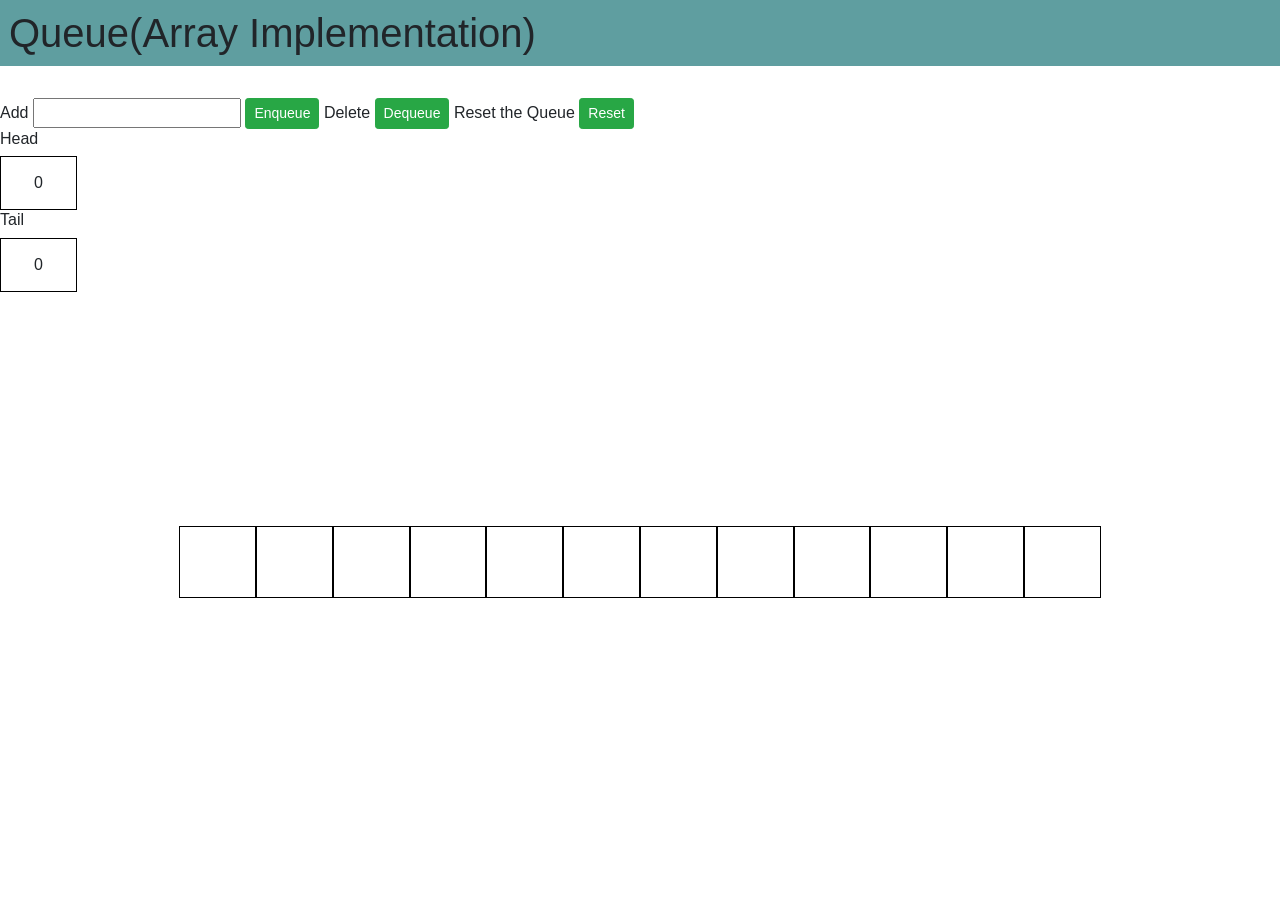
==== Queue.html @ 1a7ba47d "finised" ====
<!DOCTYPE html>
<html lang="en" dir="ltr">
  <head>
    <meta charset="utf-8">
    <link rel="stylesheet" href="https://maxcdn.bootstrapcdn.com/bootstrap/4.0.0/css/bootstrap.min.css" integrity="sha384-Gn5384xqQ1aoWXA+058RXPxPg6fy4IWvTNh0E263XmFcJlSAwiGgFAW/dAiS6JXm" crossorigin="anonymous">
    <link rel="stylesheet" href="styles/queue-styles.css">
    <meta name="viewport" content="width=device-width, initial-scale=1.0">
    </script>
    <title>Queue</title>
  </head>
  <body>
    <h1>Queue(Array Implementation)</h1>
    <br>
    <span class="">Add</span>
    <input class="inputval" type="text" name="" value="">
    <button class="btn btn-sm btn-success addBtn" type="button" name="button">Enqueue</button>
    <span class="">Delete</span>
    <button class ="btn btn-sm btn-success deleteBtn" type="button" name="button">Dequeue</button>
    <span>Reset the Queue</span>
    <button class ="btn btn-sm btn-success resetBtn" type="button" name="button">Reset</button>
    <br>
    <h6>Head</h6>
    <div class="First"></div>
    <h6>Tail</h6>
    <div class="Tail"></div>
    <div class="fluid-container queue-holder">
    </div>
<!-- jsfile -->
<script src="javascript/queue-main.js"></script>
<!-- bootstrap js libraries -->
<script src="https://code.jquery.com/jquery-3.2.1.slim.min.js" integrity="sha384-KJ3o2DKtIkvYIK3UENzmM7KCkRr/rE9/Qpg6aAZGJwFDMVNA/GpGFF93hXpG5KkN" crossorigin="anonymous"></script>
<script src="https://cdnjs.cloudflare.com/ajax/libs/popper.js/1.12.9/umd/popper.min.js" integrity="sha384-ApNbgh9B+Y1QKtv3Rn7W3mgPxhU9K/ScQsAP7hUibX39j7fakFPskvXusvfa0b4Q" crossorigin="anonymous"></script>
<script src="https://maxcdn.bootstrapcdn.com/bootstrap/4.0.0/js/bootstrap.min.js" integrity="sha384-JZR6Spejh4U02d8jOt6vLEHfe/JQGiRRSQQxSfFWpi1MquVdAyjUar5+76PVCmYl" crossorigin="anonymous"></script>
  </body>
</html>
---- styles/queue-styles.css ----
h1{
  padding: 1vh 1vh;
  background-color: cadetblue;
}



.First{
  border: 1px solid black;
  height: 6vh;
  width: 6vw;
  display: flex;
  justify-content: center;
  align-items: center;
}

.Tail{
  border: 1px solid black;
  height: 6vh;
  width: 6vw;
  display: flex;
  justify-content: center;
  align-items: center;
}
  
  .queue-holder{
  height:60vh;
  width:100vw;
  /* background-color: aqua; */
  display: flex;
  flex-direction: row;
  /* align-content: center; */
  justify-content: center;
  /* align-content: flex-end; */
  align-items: center;
}

.queue-box{
  border: 1px solid black;
  text-align: center;
  height: 8vh;
  width: 6vw;
  display: flex;
  justify-content: center;
  align-items: center;
}


.inside{
  height:4vh;
  width:6vw;
}
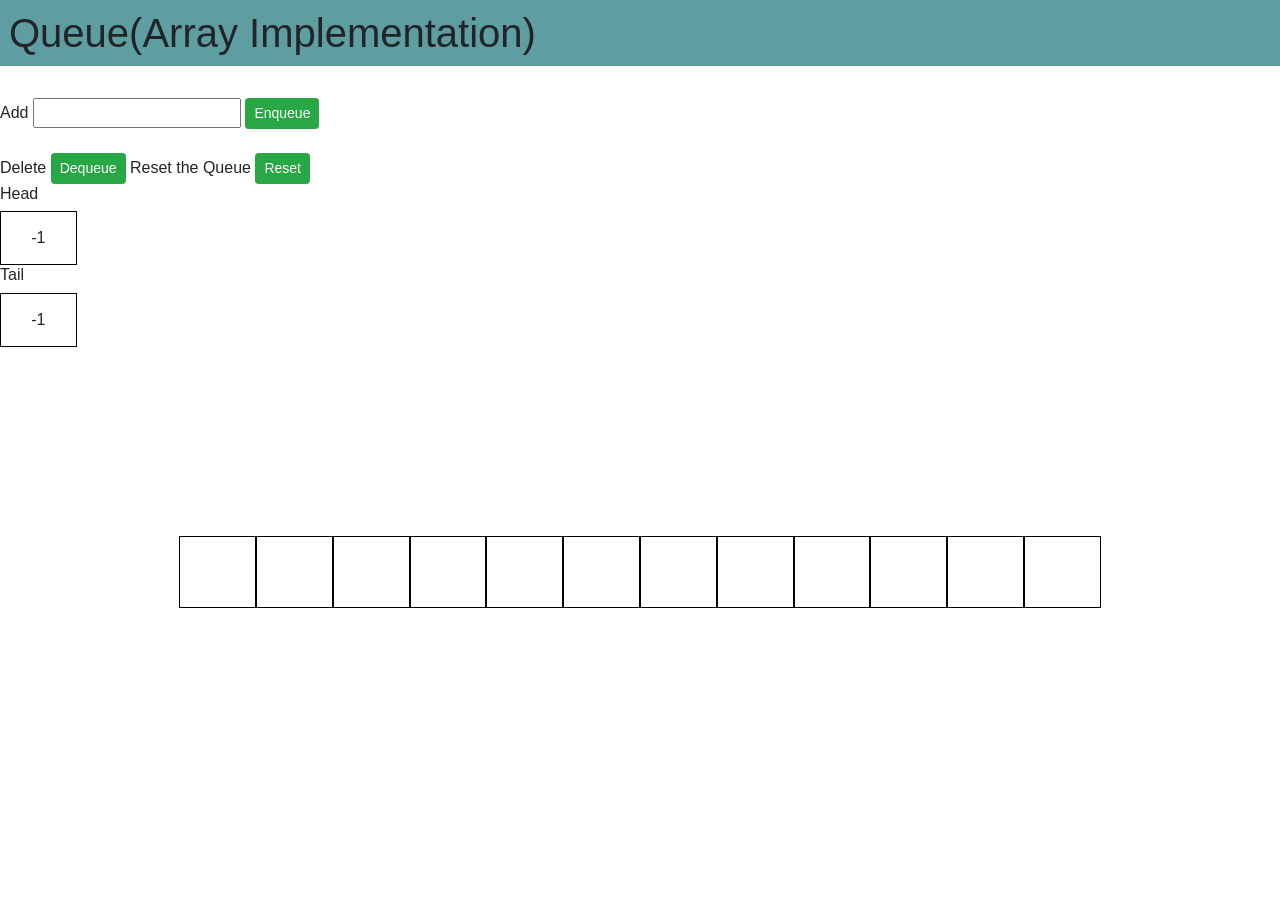
==== commit 1dba4e25: "modified for mobile devices" ====
--- a/Queue.html
+++ b/Queue.html
@@ -14,6 +14,8 @@
     <span class="">Add</span>
     <input class="inputval" type="text" name="" value="">
     <button class="btn btn-sm btn-success addBtn" type="button" name="button">Enqueue</button>
+    <br>
+    <br>
     <span class="">Delete</span>
     <button class ="btn btn-sm btn-success deleteBtn" type="button" name="button">Dequeue</button>
     <span>Reset the Queue</span>
--- a/styles/queue-styles.css
+++ b/styles/queue-styles.css
@@ -2,8 +2,6 @@
   padding: 1vh 1vh;
   background-color: cadetblue;
 }
-
-
 
 .First{
   border: 1px solid black;
@@ -24,7 +22,7 @@
 }
   
   .queue-holder{
-  height:60vh;
+  height:50vh;
   width:100vw;
   /* background-color: aqua; */
   display: flex;
@@ -49,4 +47,57 @@
 .inside{
   height:4vh;
   width:6vw;
+}
+
+@media all and (max-device-width: 480px) {
+  h1{
+    padding: 1vh 1vh;
+    background-color: cadetblue;
+  }
+  .First{
+    border: 1px solid black;
+    height: 14%;
+    width: 12%;
+    display: flex;
+    justify-content: center;
+    align-items: center;
+  }
+  
+  .Tail{
+    border: 1px solid black;
+    height: 14%;
+    width: 12%;
+    display: flex;
+    justify-content: center;
+    align-items: center;
+  }
+    
+    .queue-holder{
+    height:40vh;
+    width:100vw;
+    /* background-color: aqua; */
+    display: flex;
+    flex-direction: row;
+    /* align-content: center; */
+    justify-content: center;
+    /* align-content: flex-end; */
+    align-items: center;
+  }
+
+  .queue-box{
+    border: 1px solid black;
+    text-align: center;
+    height: 12%;
+    width: 8%;
+    display: flex;
+    justify-content: center;
+    align-items: center;
+  }
+  
+  
+  .inside{
+    height:4vh;
+    width:6vw;
+  }
+  
 }
